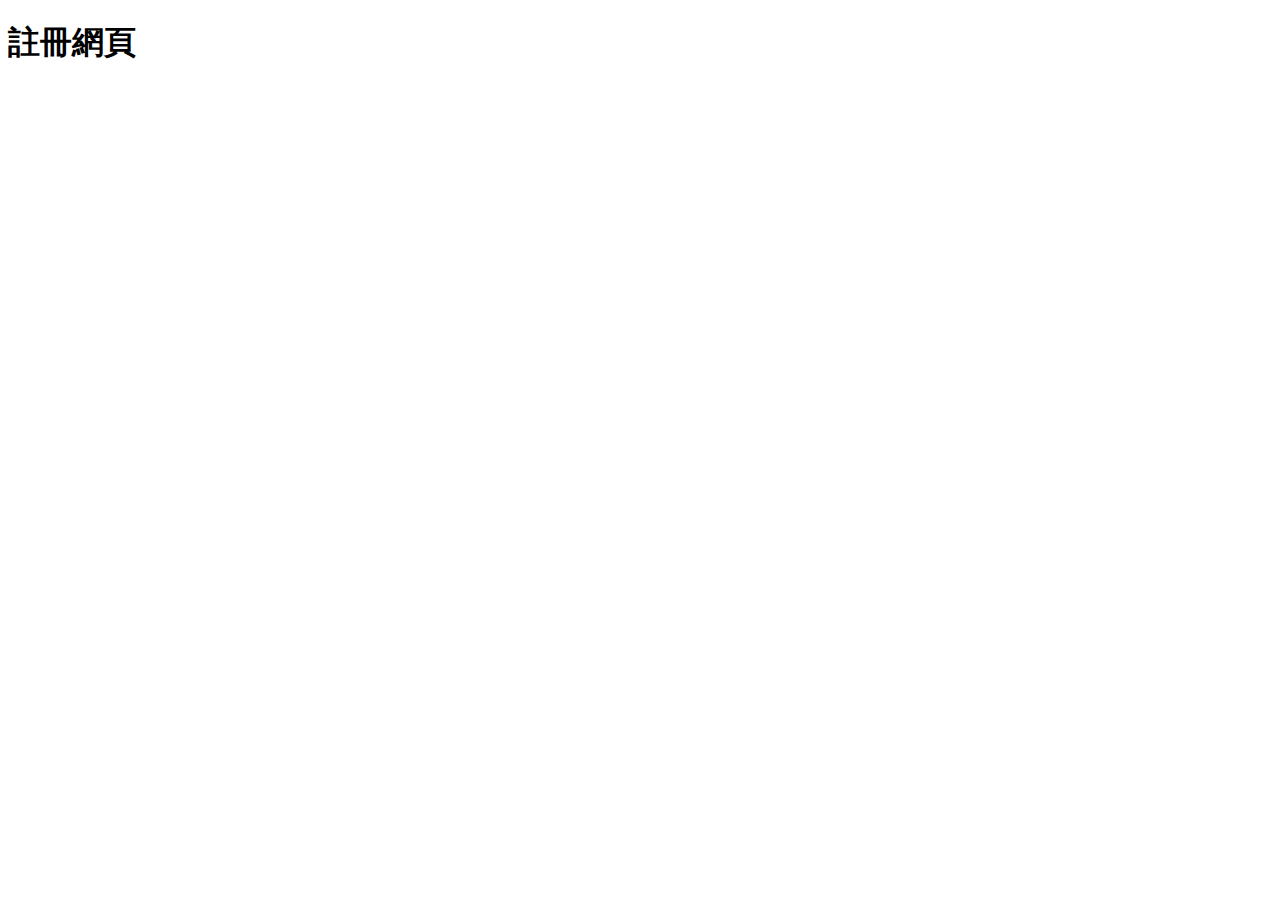
==== link/registration.html @ a8b3eae3 "網頁link js 完成" ====
<!DOCTYPE html>
<html lang="en">
<head>
    <meta charset="UTF-8">
    <meta name="viewport" content="width=device-width, initial-scale=1.0">
    <title>Document</title>
</head>
<body>
    <h1>註冊網頁</h1>
</body>
</html>
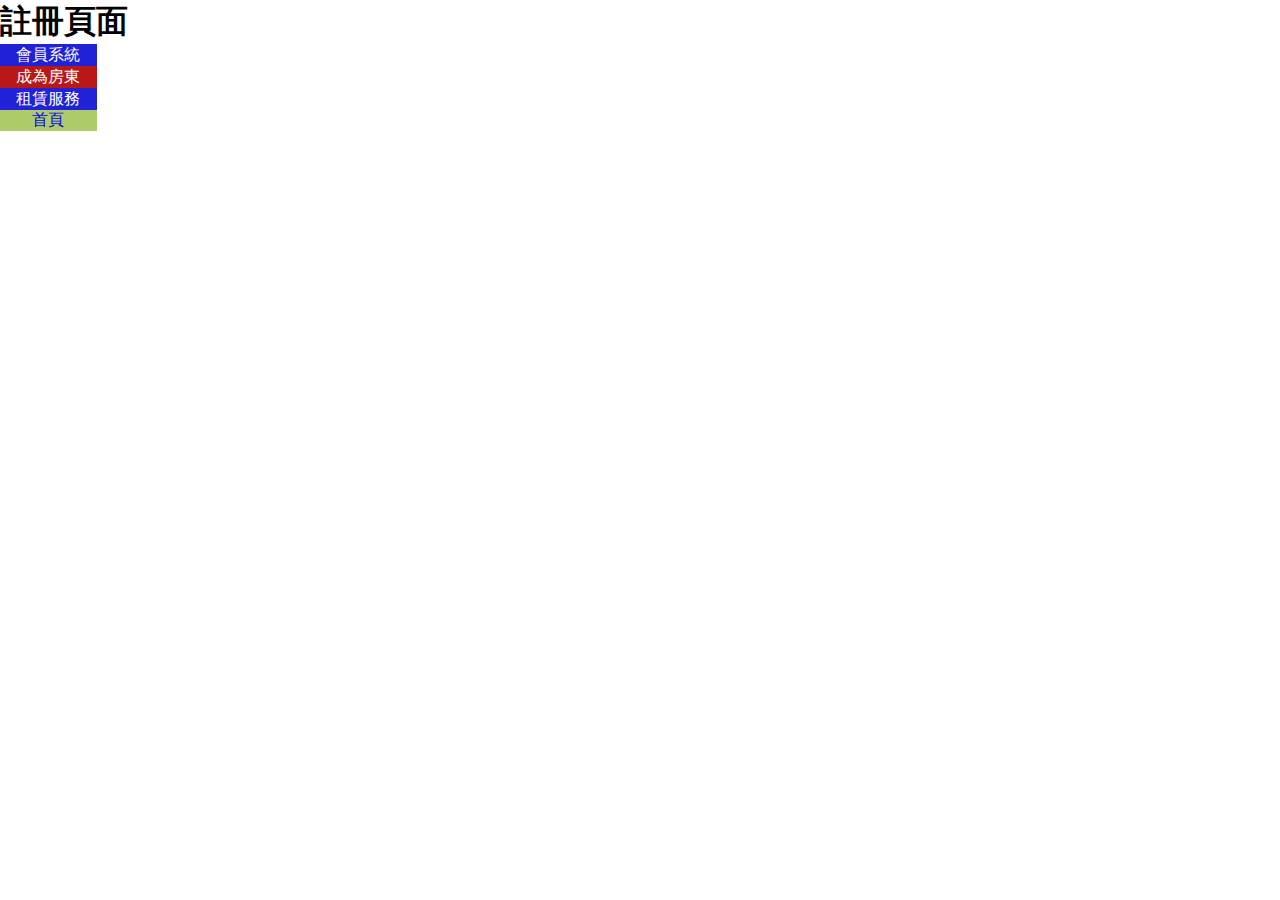
==== commit 3c8390dd: "增加回首頁功能" ====
--- a/link/registration.html
+++ b/link/registration.html
@@ -1,11 +1,26 @@
 <!DOCTYPE html>
-<html lang="en">
+<html>
+
 <head>
-    <meta charset="UTF-8">
-    <meta name="viewport" content="width=device-width, initial-scale=1.0">
-    <title>Document</title>
+    <title>首頁</title>
+    <link rel="stylesheet" href="../Style/HomeStyle.css">
 </head>
+
 <body>
-    <h1>註冊網頁</h1>
+    <h1>註冊頁面</h1>
+    <nav>
+        <ul>
+            <li id="mumberLogin">會員系統</li>
+            <li id="BecomeALandlord">成為房東</li>
+            <li id="rentalServices">租賃服務</li>
+            <li id="GoHome"><a  href="/index.html">首頁</a></li>
+        </ul>
+        
+    </nav>
+
+    <script src="../app/navEvent.js">
+       
+    </script>
 </body>
+
 </html>--- a/Style/HomeStyle.css
+++ b/Style/HomeStyle.css
@@ -0,0 +1,150 @@
+/* 大標起始顏色 rgb(33, 33, 216); 交替 rgb(186, 23, 23);  */
+/* 小標起始顏色 rgb(250, 124, 124); 交替 rgb(111, 111, 248); */
+
+
+*{
+    padding: 0;
+    margin: 0;
+    /* font-size: 0; */
+    text-decoration: none;
+}
+
+li{
+    text-align: center;
+    width: 6.05em;
+    background: rgb(174, 203, 105);
+    color: brown;
+    font-size: 1em;
+}
+li:hover a{
+    color: yellow;
+    
+}
+li:hover{
+    /* color: yellow; */
+    background: rgb(1, 1, 1);
+}
+
+
+
+/* 會員 */
+
+#mumberLogin {
+    /* font-size: 1em; */
+    text-align: center;
+    display: inline-block;
+    width: 6em; width: 6em;
+    background: rgb(33, 33, 216);
+    color: white;
+    font-size: 1.01em;
+}
+
+#mumberLogin:hover {
+    color: yellow;
+}
+
+#mumberLogin~a.added-element {
+    text-align: center;
+    display: flex;
+    flex-direction: column;
+    opacity: 0;
+    transition: opacity 1s;
+    width: 6em;
+
+}
+
+#mumberLogin~a.added-element:hover {
+    color: yellow;
+}
+
+
+#mumberLogin~a.added-element:nth-child(even) {
+    background: rgb(250, 124, 124);
+
+}
+
+
+#mumberLogin~a.added-element:nth-child(odd) {
+    background: rgb(111, 111, 248);
+}
+/* 成為房東 */
+
+#BecomeALandlord {
+    /* font-size: 1em; */
+    text-align: center;
+    display: block;
+    width: 6em;
+    background: rgb(186, 23, 23);
+    color: white;
+    font-size: 1.01em;
+}
+
+#BecomeALandlord:hover {
+    color: yellow;
+}
+
+#BecomeALandlord~a.added-element {
+    text-align: center;
+    display: flex;
+    flex-direction: column;
+    opacity: 0;
+    transition: opacity 1s;
+    width: 6em;
+
+}
+
+#BecomeALandlord~a.added-element:hover {
+    color: yellow;
+}
+
+
+#BecomeALandlord~a.added-element:nth-child(even) {
+    background: rgb(250, 124, 124);
+
+}
+
+
+#BecomeALandlord~a.added-element:nth-child(odd) {
+    background: rgb(111, 111, 248);
+}
+
+/* 租賃服務 */
+
+#rentalServices {
+    /* font-size: 1em; */
+    text-align: center;
+    display: block;
+    width: 6em;
+    background: rgb(33, 33, 216);
+    color: white;
+    font-size: 1.01em;
+}
+
+#rentalServices:hover {
+    color: yellow;
+}
+
+#rentalServices~a.added-element {
+    text-align: center;
+    display: flex;
+    flex-direction: column;
+    opacity: 0;
+    transition: opacity 1s;
+    width: 6em;
+
+}
+
+#rentalServices~a.added-element:hover {
+    color: yellow;
+}
+
+
+#rentalServices~a.added-element:nth-child(even) {
+    background: rgb(250, 124, 124);
+
+}
+
+
+#rentalServices~a.added-element:nth-child(odd) {
+    background: rgb(111, 111, 248);
+}
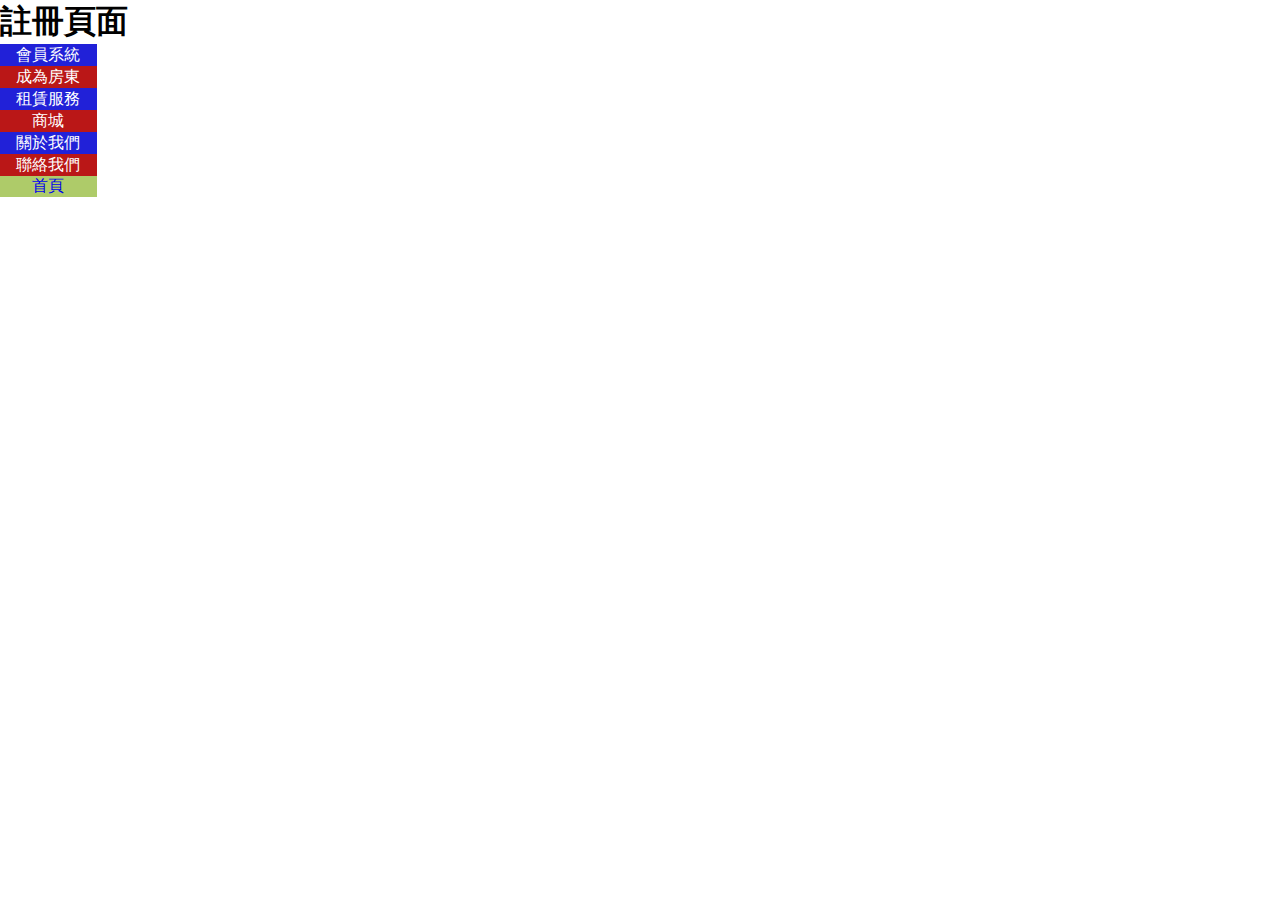
==== commit 9fa84fff: "前台ok" ====
--- a/link/registration.html
+++ b/link/registration.html
@@ -13,6 +13,9 @@
             <li id="mumberLogin">會員系統</li>
             <li id="BecomeALandlord">成為房東</li>
             <li id="rentalServices">租賃服務</li>
+            <li id="shop">商城</li>
+            <li id="aboutUs">關於我們</li>
+            <li id="callUs">聯絡我們</li>
             <li id="GoHome"><a  href="/index.html">首頁</a></li>
         </ul>
         
--- a/Style/HomeStyle.css
+++ b/Style/HomeStyle.css
@@ -148,3 +148,126 @@
 #rentalServices~a.added-element:nth-child(odd) {
     background: rgb(111, 111, 248);
 }
+
+/* 商城 */
+
+#shop {
+    /* font-size: 1em; */
+    text-align: center;
+    display: block;
+    width: 6em;
+    background: rgb(186, 23, 23);
+    color: white;
+    font-size: 1.01em;
+}
+
+#shop:hover {
+    color: yellow;
+}
+
+#shop~a.added-element {
+    text-align: center;
+    display: flex;
+    flex-direction: column;
+    opacity: 0;
+    transition: opacity 1s;
+    width: 6em;
+
+}
+
+#shop~a.added-element:hover {
+    color: yellow;
+}
+
+
+#shop~a.added-element:nth-child(even) {
+    background: rgb(250, 124, 124);
+
+}
+
+
+#shop~a.added-element:nth-child(odd) {
+    background: rgb(111, 111, 248);
+}
+
+/* 關於我們 */
+
+#aboutUs{
+    /* font-size: 1em; */
+    text-align: center;
+    display: block;
+    width: 6em;
+    background: rgb(33, 33, 216);
+    color: white;
+    font-size: 1.01em;
+}
+
+#aboutUs:hover {
+    color: yellow;
+}
+
+#aboutUs~a.added-element {
+    text-align: center;
+    display: flex;
+    flex-direction: column;
+    opacity: 0;
+    transition: opacity 1s;
+    width: 6em;
+
+}
+
+#aboutUs~a.added-element:hover {
+    color: yellow;
+}
+
+
+#aboutUs~a.added-element:nth-child(even) {
+    background: rgb(250, 124, 124);
+
+}
+
+
+#aboutUs~a.added-element:nth-child(odd) {
+    background: rgb(111, 111, 248);
+}
+
+/* 聯絡我們 */
+
+#callUs{
+    /* font-size: 1em; */
+    text-align: center;
+    display: block;
+    width: 6em;
+    background: rgb(186, 23, 23);
+    color: white;
+    font-size: 1.01em;
+}
+
+#callUs:hover {
+    color: yellow;
+}
+
+#callUs~a.added-element {
+    text-align: center;
+    display: flex;
+    flex-direction: column;
+    opacity: 0;
+    transition: opacity 1s;
+    width: 6em;
+
+}
+
+#callUs~a.added-element:hover {
+    color: yellow;
+}
+
+
+#callUs~a.added-element:nth-child(even) {
+    background: rgb(250, 124, 124);
+
+}
+
+
+#callUs~a.added-element:nth-child(odd) {
+    background: rgb(111, 111, 248);
+}